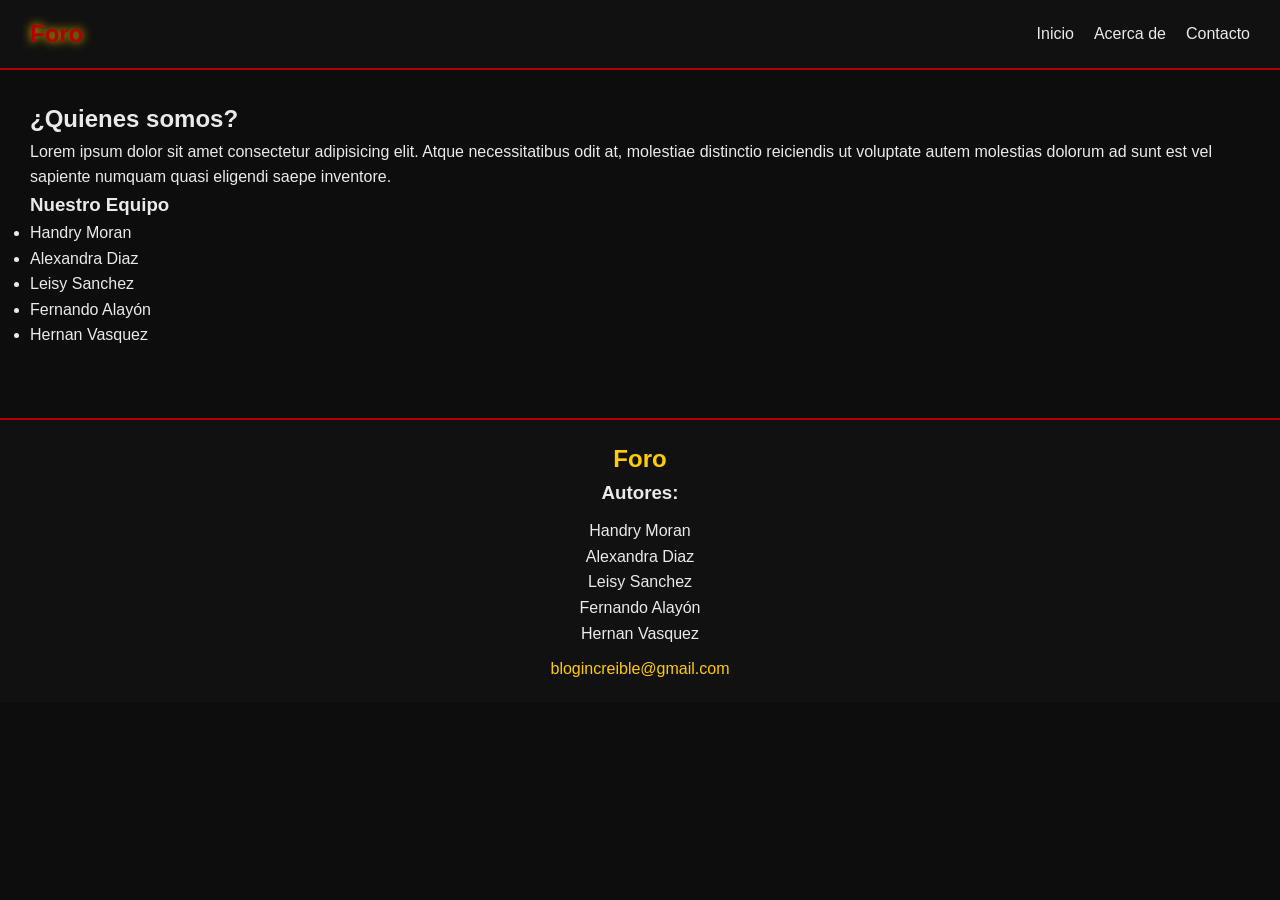
==== about.html @ dad7ab94 "edit and add styles to contact page" ====
<!DOCTYPE html>
<html lang="en">
<head>
    <meta charset="UTF-8">
    <meta name="viewport" content="width=device-width, initial-scale=1.0">
    <title>About us</title>
    <link rel="stylesheet" href="style.css">
</head>
<body>
     <header>
        <nav class="navbar">
            <h1>Foro</h1>
            <ul class="nav-links">
                <li><a href="index.html">Inicio</a></li>
                <li><a href="about.html">Acerca de</a></li>
                <li><a href="contacto.html">Contacto</a></li>
            </ul>
        </nav>
    </header>
    <main>
        <section class="AboutUs">
            <h2>¿Quienes somos?</h2>
            <p>Lorem ipsum dolor sit amet consectetur adipisicing elit. Atque necessitatibus odit at, molestiae distinctio reiciendis ut voluptate autem molestias dolorum ad sunt est vel sapiente numquam quasi eligendi saepe inventore.</p>
        </section>

        <section class="authorsSection">
            <h3>Nuestro Equipo</h3>
             <ul>
                <li>Handry Moran</li>
                <li>Alexandra Diaz</li>
                <li>Leisy Sanchez</li>
                <li>Fernando Alayón</li>
                <li>Hernan Vasquez</li>
            </ul>
        </section>
    </main>

          <footer>
        <h2>Foro</h2>
        <section class="authors">
            <h3>Autores:</h3>
            <ul>
                <li>Handry Moran</li>
                <li>Alexandra Diaz</li>
                <li>Leisy Sanchez</li>
                <li>Fernando Alayón</li>
                <li>Hernan Vasquez</li>
            </ul>
            <p><a href="mailto:blogincreible@gmail.com">blogincreible@gmail.com</a></p>
        </section>
    </footer>

</body>
</html>
---- style.css ----
* {
    margin: 0;
    padding: 0;
    box-sizing: border-box;
}


body {
    font-family: Arial, sans-serif;
    background: #0d0d0d;
    color: #eaeaea;
    line-height: 1.6;
}


.navbar {
    display: flex;
    justify-content: space-between;
    align-items: center;
    padding: 15px 30px;
    background: #111;
    border-bottom: 2px solid #b30000;
}

.navbar h1 {
    color: #b30000;
    text-shadow: 0 0 10px #ffcc00;
}

.nav-links {
    display: flex;
    list-style: none;
    gap: 20px;
}

.nav-links a {
    text-decoration: none;
    color: #eaeaea;
    transition: 0.3s;
}

.nav-links a:hover {
    color: #ffcc00;
}

main {
    padding: 30px;
}

.card-info {
    max-width: 800px;
    margin: auto;
    background: #1a1a1a;
    padding: 20px;
    border-radius: 10px;
}

.card-info img {
    width: 100%;
    border-radius: 10px;
    margin: 15px 0;
}

.extra-container {
    margin-top: 40px;
    display: flex;
    justify-content: center;
}

.sidebar {
    max-width: 400px;
    background: #141414;
    padding: 20px;
    border-radius: 10px;
}

.extra-article img {
    width: 100%;
    border-radius: 10px;
    margin: 10px 0;
}


footer {
    margin-top: 40px;
    background: #111;
    padding: 20px;
    text-align: center;
    border-top: 2px solid #b30000;
}

footer h2 {
    color: #ffcc00;
}

footer ul {
    list-style: none;
    margin: 10px 0;
}

footer a {
    color: #ffcc00;
    text-decoration: none;
}

.SocialMedias ul {
    list-style: none;
    display: flex;
    justify-content: center;
    gap: 20px;
}

.SocialMedias a {
    color: #eaeaea;
    display: inline-flex;
    transition: 0.3s;
}

.SocialMedias svg {
    width: 30px;
    height: 30px;
}

.SocialMedias a:hover{
    color: #ffcc00;
    transform: scale(1.2);
}

.mapa{
    background: #141414;
    padding: 20px;
    border-radius: 10px;
}

.mapa iframe {
   border-radius: 10px;
   margin-top: 10px;
   border: 2px solid yellow 
}
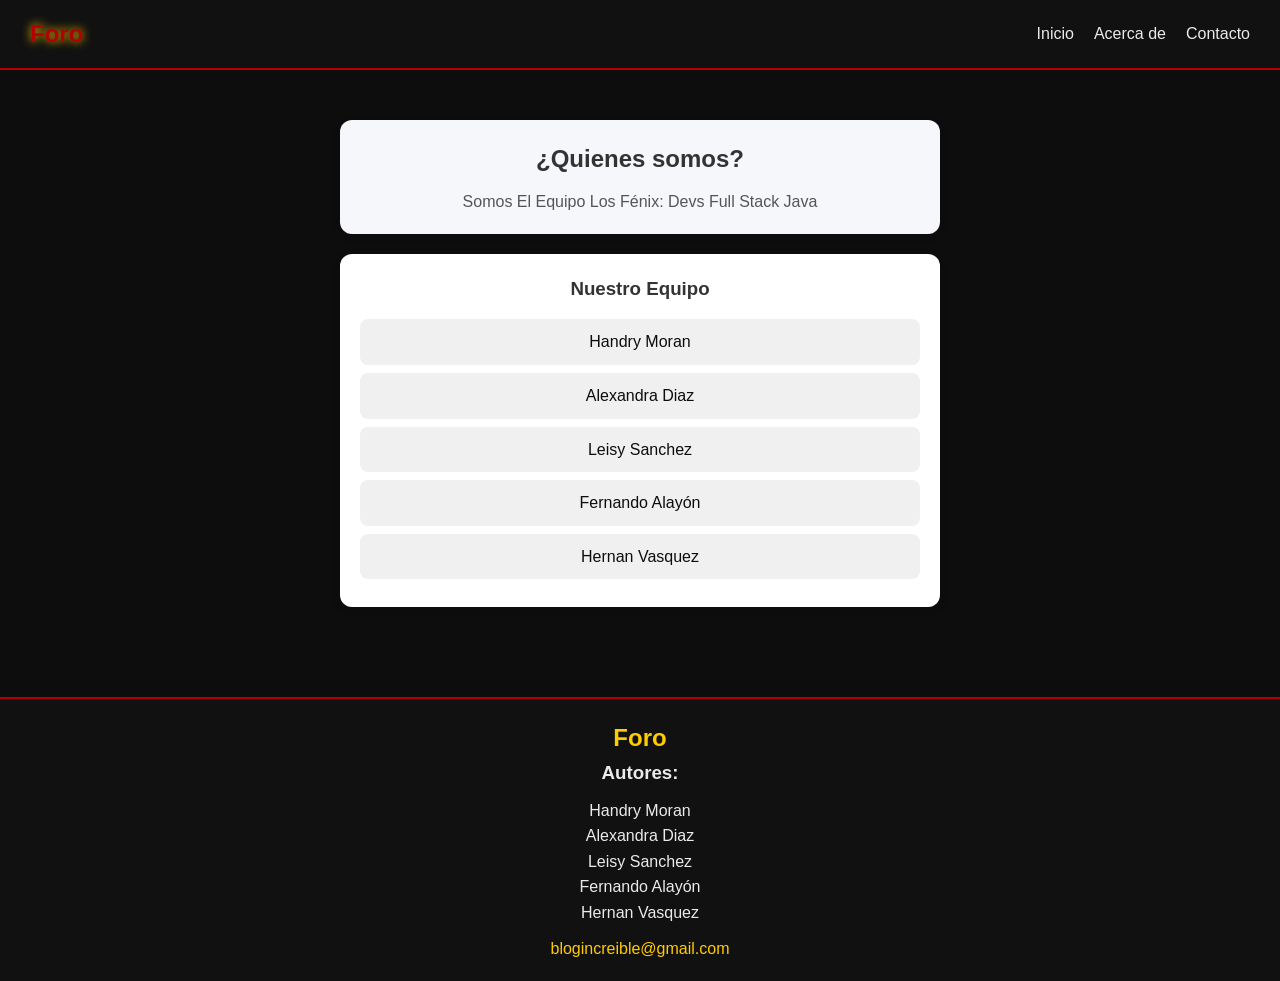
==== commit e3cdb0a4: "add about us styles" ====
--- a/about.html
+++ b/about.html
@@ -1,54 +1,55 @@
-<!DOCTYPE html>
+<!doctype html>
 <html lang="en">
-<head>
-    <meta charset="UTF-8">
-    <meta name="viewport" content="width=device-width, initial-scale=1.0">
+  <head>
+    <meta charset="UTF-8" />
+    <meta name="viewport" content="width=device-width, initial-scale=1.0" />
     <title>About us</title>
-    <link rel="stylesheet" href="style.css">
-</head>
-<body>
-     <header>
-        <nav class="navbar">
-            <h1>Foro</h1>
-            <ul class="nav-links">
-                <li><a href="index.html">Inicio</a></li>
-                <li><a href="about.html">Acerca de</a></li>
-                <li><a href="contacto.html">Contacto</a></li>
-            </ul>
-        </nav>
+    <link rel="stylesheet" href="style.css" />
+  </head>
+  <body>
+    <header>
+      <nav class="navbar">
+        <h1>Foro</h1>
+        <ul class="nav-links">
+          <li><a href="index.html">Inicio</a></li>
+          <li><a href="about.html">Acerca de</a></li>
+          <li><a href="contacto.html">Contacto</a></li>
+        </ul>
+      </nav>
     </header>
     <main>
-        <section class="AboutUs">
-            <h2>¿Quienes somos?</h2>
-            <p>Lorem ipsum dolor sit amet consectetur adipisicing elit. Atque necessitatibus odit at, molestiae distinctio reiciendis ut voluptate autem molestias dolorum ad sunt est vel sapiente numquam quasi eligendi saepe inventore.</p>
-        </section>
+      <section class="AboutUs who">
+        <h2>¿Quienes somos?</h2>
+        <p>Somos El Equipo Los Fénix: Devs Full Stack Java</p>
+      </section>
 
-        <section class="authorsSection">
-            <h3>Nuestro Equipo</h3>
-             <ul>
-                <li>Handry Moran</li>
-                <li>Alexandra Diaz</li>
-                <li>Leisy Sanchez</li>
-                <li>Fernando Alayón</li>
-                <li>Hernan Vasquez</li>
-            </ul>
-        </section>
+      <section class="authorsSection who">
+        <h3>Nuestro Equipo</h3>
+        <ul>
+          <li>Handry Moran</li>
+          <li>Alexandra Diaz</li>
+          <li>Leisy Sanchez</li>
+          <li>Fernando Alayón</li>
+          <li>Hernan Vasquez</li>
+        </ul>
+      </section>
     </main>
 
-          <footer>
-        <h2>Foro</h2>
-        <section class="authors">
-            <h3>Autores:</h3>
-            <ul>
-                <li>Handry Moran</li>
-                <li>Alexandra Diaz</li>
-                <li>Leisy Sanchez</li>
-                <li>Fernando Alayón</li>
-                <li>Hernan Vasquez</li>
-            </ul>
-            <p><a href="mailto:blogincreible@gmail.com">blogincreible@gmail.com</a></p>
-        </section>
+    <footer>
+      <h2>Foro</h2>
+      <section class="authors">
+        <h3>Autores:</h3>
+        <ul>
+          <li>Handry Moran</li>
+          <li>Alexandra Diaz</li>
+          <li>Leisy Sanchez</li>
+          <li>Fernando Alayón</li>
+          <li>Hernan Vasquez</li>
+        </ul>
+        <p>
+          <a href="mailto:blogincreible@gmail.com">blogincreible@gmail.com</a>
+        </p>
+      </section>
     </footer>
-
-</body>
-</html>+  </body>
+</html>
--- a/style.css
+++ b/style.css
@@ -1,139 +1,306 @@
 * {
-    margin: 0;
-    padding: 0;
-    box-sizing: border-box;
-}
-
+  margin: 0;
+  padding: 0;
+  box-sizing: border-box;
+}
 
 body {
-    font-family: Arial, sans-serif;
-    background: #0d0d0d;
-    color: #eaeaea;
-    line-height: 1.6;
-}
-
+  font-family: Arial, sans-serif;
+  background: #0d0d0d;
+  color: #eaeaea;
+  line-height: 1.6;
+}
 
 .navbar {
-    display: flex;
-    justify-content: space-between;
-    align-items: center;
-    padding: 15px 30px;
-    background: #111;
-    border-bottom: 2px solid #b30000;
+  display: flex;
+  justify-content: space-between;
+  align-items: center;
+  padding: 15px 30px;
+  background: #111;
+  border-bottom: 2px solid #b30000;
 }
 
 .navbar h1 {
-    color: #b30000;
-    text-shadow: 0 0 10px #ffcc00;
+  color: #b30000;
+  text-shadow: 0 0 10px #ffcc00;
 }
 
 .nav-links {
-    display: flex;
-    list-style: none;
-    gap: 20px;
+  display: flex;
+  list-style: none;
+  gap: 20px;
 }
 
 .nav-links a {
-    text-decoration: none;
-    color: #eaeaea;
-    transition: 0.3s;
+  text-decoration: none;
+  color: #eaeaea;
+  transition: 0.3s;
 }
 
 .nav-links a:hover {
-    color: #ffcc00;
+  color: #ffcc00;
 }
 
 main {
-    padding: 30px;
-}
-
-.card-info {
-    max-width: 800px;
-    margin: auto;
-    background: #1a1a1a;
-    padding: 20px;
-    border-radius: 10px;
-}
-
-.card-info img {
-    width: 100%;
-    border-radius: 10px;
-    margin: 15px 0;
+  padding: 30px;
+}
+
+.movies-container {
+  padding: 20px;
+}
+
+.cards {
+  display: grid;
+  grid-template-columns: repeat(4, 1fr);
+  gap: 20px;
+}
+
+.card {
+  background: #1c1c1c;
+  color: white;
+  border-radius: 15px;
+  padding: 15px;
+  text-align: center;
+  transition: transform 0.3s;
+}
+
+.card:hover {
+  transform: scale(1.05);
+}
+
+.card img {
+  width: 100%;
+  border-radius: 10px;
+}
+
+.card h3 {
+  margin: 10px 0;
 }
 
 .extra-container {
-    margin-top: 40px;
-    display: flex;
-    justify-content: center;
+  margin-top: 40px;
+  display: flex;
+  justify-content: center;
 }
 
 .sidebar {
-    max-width: 400px;
-    background: #141414;
-    padding: 20px;
-    border-radius: 10px;
+  max-width: 400px;
+  background: #141414;
+  padding: 20px;
+  border-radius: 10px;
 }
 
 .extra-article img {
-    width: 100%;
-    border-radius: 10px;
-    margin: 10px 0;
-}
-
+  width: 100%;
+  border-radius: 10px;
+  margin: 10px 0;
+}
+
+.about-hero {
+  background: linear-gradient(
+    135deg,
+    rgba(179, 0, 0, 0.92),
+    rgba(22, 22, 22, 0.96)
+  );
+  padding: 45px 30px;
+  border-radius: 18px;
+  margin-bottom: 30px;
+  box-shadow: 0 14px 40px rgba(0, 0, 0, 0.35);
+}
+
+.about-hero h2 {
+  font-size: clamp(2rem, 2.6vw, 3rem);
+  margin-bottom: 15px;
+}
+
+.about-hero p {
+  max-width: 760px;
+  color: #f2f2f2;
+}
+
+.about-section {
+  display: grid;
+  grid-template-columns: repeat(auto-fit, minmax(260px, 1fr));
+  gap: 20px;
+  margin-bottom: 30px;
+}
+
+.about-card {
+  background: #121212;
+  border: 1px solid rgba(255, 204, 0, 0.12);
+  padding: 25px;
+  border-radius: 16px;
+}
+
+.about-card.full-width {
+  grid-column: 1 / -1;
+}
+
+.about-card h3 {
+  margin-bottom: 14px;
+  color: #ffcc00;
+}
+
+.about-card p,
+.about-card li {
+  color: #dcdcdc;
+  line-height: 1.7;
+}
+
+.about-list {
+  list-style: none;
+  display: grid;
+  gap: 12px;
+  padding: 0;
+}
+
+.about-list li {
+  background: #1b1b1b;
+  padding: 14px 16px;
+  border-radius: 12px;
+  border: 1px solid rgba(255, 255, 255, 0.06);
+}
+
+.team-section {
+  margin-bottom: 30px;
+}
+
+.team-grid {
+  display: grid;
+  gap: 20px;
+  grid-template-columns: repeat(auto-fit, minmax(200px, 1fr));
+}
+
+.team-card {
+  background: #141414;
+  border-radius: 16px;
+  padding: 24px;
+  border: 1px solid rgba(255, 204, 0, 0.14);
+  transition:
+    transform 0.25s ease,
+    background 0.25s ease;
+}
+
+.team-card:hover {
+  transform: translateY(-4px);
+  background: #1f1f1f;
+}
+
+.team-card h4 {
+  margin-bottom: 10px;
+}
+
+.team-card p {
+  color: #c8c8c8;
+}
 
 footer {
-    margin-top: 40px;
-    background: #111;
-    padding: 20px;
-    text-align: center;
-    border-top: 2px solid #b30000;
+  margin-top: 40px;
+  background: #111;
+  padding: 20px;
+  text-align: center;
+  border-top: 2px solid #b30000;
 }
 
 footer h2 {
-    color: #ffcc00;
+  color: #ffcc00;
 }
 
 footer ul {
-    list-style: none;
-    margin: 10px 0;
+  list-style: none;
+  margin: 10px 0;
 }
 
 footer a {
-    color: #ffcc00;
-    text-decoration: none;
+  color: #ffcc00;
+  text-decoration: none;
 }
 
 .SocialMedias ul {
-    list-style: none;
-    display: flex;
-    justify-content: center;
-    gap: 20px;
+  list-style: none;
+  display: flex;
+  justify-content: center;
+  gap: 20px;
 }
 
 .SocialMedias a {
-    color: #eaeaea;
-    display: inline-flex;
-    transition: 0.3s;
+  color: #eaeaea;
+  display: inline-flex;
+  transition: 0.3s;
 }
 
 .SocialMedias svg {
-    width: 30px;
-    height: 30px;
-}
-
-.SocialMedias a:hover{
-    color: #ffcc00;
-    transform: scale(1.2);
-}
-
-.mapa{
-    background: #141414;
-    padding: 20px;
-    border-radius: 10px;
+  width: 30px;
+  height: 30px;
+}
+
+.SocialMedias a:hover {
+  color: #ffcc00;
+  transform: scale(1.2);
+}
+
+.mapa {
+  background: #141414;
+  padding: 20px;
+  border-radius: 10px;
 }
 
 .mapa iframe {
-   border-radius: 10px;
-   margin-top: 10px;
-   border: 2px solid yellow 
-}+  border-radius: 10px;
+  margin-top: 10px;
+  border: 2px solid yellow;
+}
+
+.who {
+  max-width: 600px;
+  margin: 20px auto;
+  padding: 20px;
+  border-radius: 12px;
+  font-family: Arial, sans-serif;
+}
+
+.AboutUs {
+  background: #f5f7fa;
+  text-align: center;
+  box-shadow: 0 2px 8px rgba(0, 0, 0, 0.1);
+}
+
+.AboutUs h2 {
+  margin-bottom: 10px;
+  color: #333;
+}
+
+.AboutUs p {
+  color: #555;
+}
+
+.authorsSection {
+  background: #ffffff;
+  box-shadow: 0 2px 8px rgba(0, 0, 0, 0.1);
+}
+
+.authorsSection h3 {
+  text-align: center;
+  margin-bottom: 15px;
+  color: #333;
+}
+
+.authorsSection ul {
+  list-style: none;
+}
+
+.authorsSection li {
+  background: #f0f0f0;
+  margin: 8px 0;
+  padding: 10px;
+  border-radius: 8px;
+  text-align: center;
+  transition: 0.3s;
+  color: #0d0d0d;
+}
+
+.authorsSection li:hover {
+  background: #242424;
+  cursor: pointer;
+  color: #ffffff;
+}
